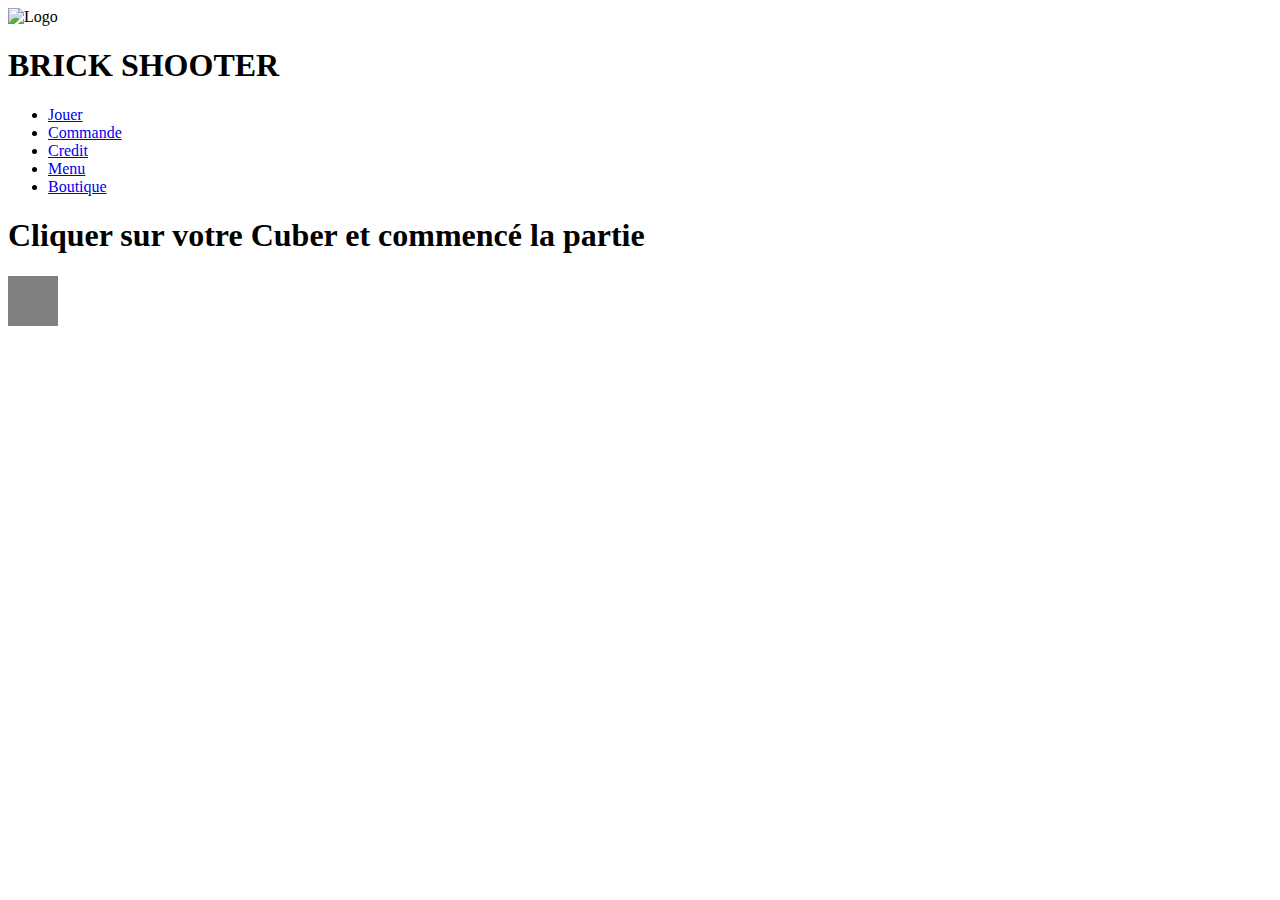
==== boutique.html @ f28826c4 "last version" ====
<!DOCTYPE html>
<html lang="en">
<head>
    <meta charset="UTF-8">
    <meta name="viewport" content="width=device-width, initial-scale=1.0">
    <link rel="stylesheet" href="css/style.css">
    <title>Document</title>
</head>
<script>
    console.log(document.cookie);
    let point = document.cookie.split('; ').find(row => row.startsWith('point')).split('=')[1];
    function white(){
        document.cookie = 'color='+0x000000;
    }
    function yellow(){
        document.cookie = 'color='+0xFFFF00;
    }
    function grey(){
        document.cookie = 'color='+0xAAAAAA;
    }
    function blue(){
        document.cookie = 'color='+0x0000FF;
    }
    function green(){
        document.cookie = 'color='+0x00FF00;
    }
</script>
<body>
    <header>
        <div id="titre_principal">
            <div id="logo">
                <img src="img/unnamed.png" alt="Logo" />
                <a href="index.html"  style="text-decoration:none;color: black;" ><h1>BRICK SHOOTER</h1>   </a>  
            </div>
        </div>
        
        <nav>
            <ul>
                <li><a href="index.html">Jouer</a></li>
                <li><a href="commande.html">Commande</a></li>
                <li><a href="credit.html">Credit</a></li>
                <li><a href="menu.html">Menu</a></li>
                <li><a href="boutique.html">Boutique</a></li>
            </ul>
        </nav>
    </header>
    <h1>Cliquer sur votre Cuber et commencé la partie</h1>
    <script>document.write("<h1>Point:"+point+"</h1>");</script>
    <script>
        document.write("<a onclick='white();' href='menu.html'><div style='background-color: grey;width:50px;height:50px;'></div></a><br>");
        if (point >= 10){
        document.write("<a onclick='grey();' href='menu.html'><div style='background-color: grey;width:50px;height:50px;'></div></a><br>");
        }
        if (point >= 100){
        document.write("<a onclick='blue();' href='menu.html'><div style='background-color: blue;width:50px;height:50px;'></div></a><br>");
        }
        if (point >= 500){
        document.write("<a onclick='green();' href='menu.html'><div style='background-color: green;width:50px;height:50px;'></div></a><br>");
        }
        if (point >= 1000){
        document.write("<a onclick='yellow();' href='menu.html'><div style='background-color: yellow;width:50px;height:50px;'></div></a>");
        }
    </script>
</body>
</html>
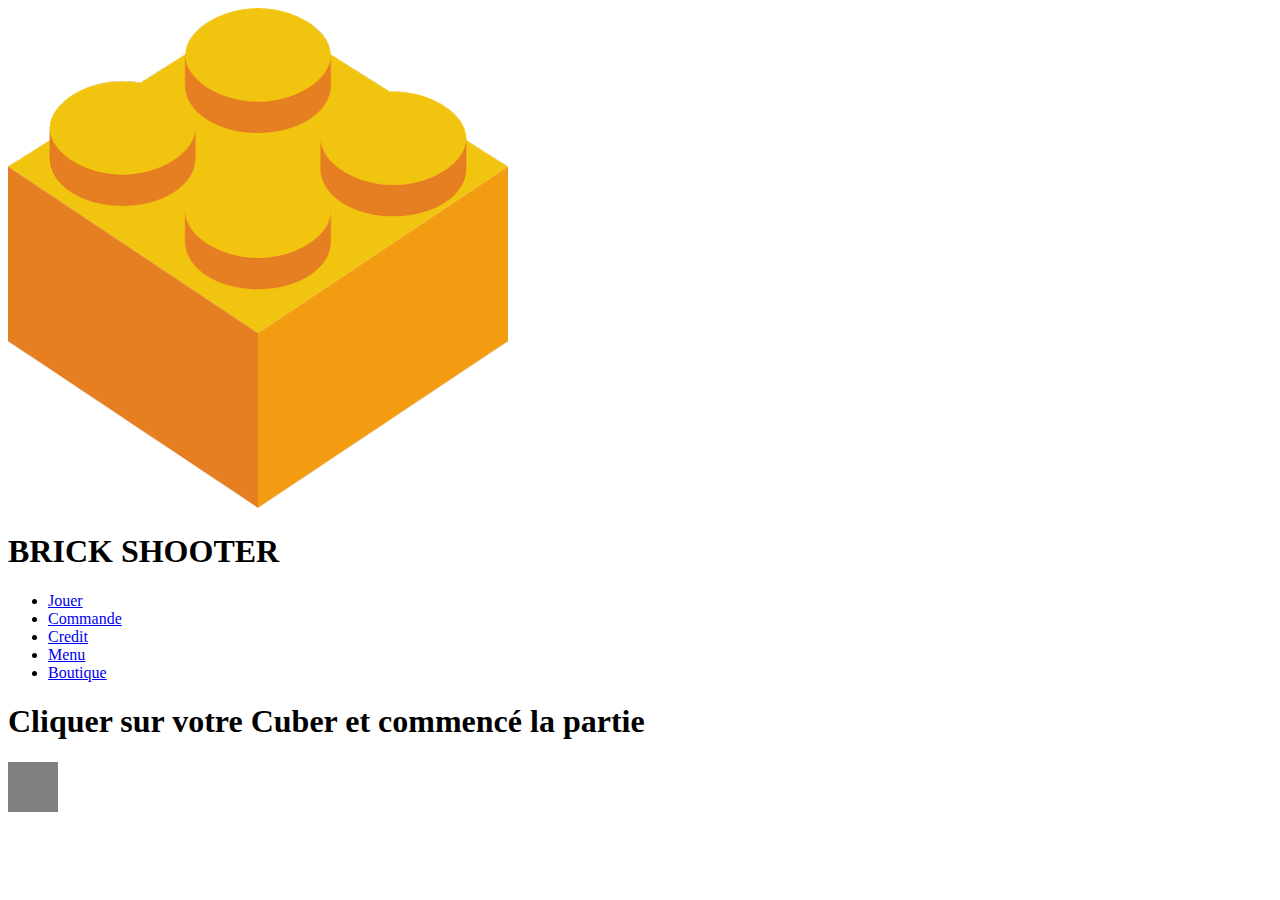
==== commit d040abfb: "last commit.1" ====
--- a/boutique.html
+++ b/boutique.html
@@ -3,12 +3,14 @@
 <head>
     <meta charset="UTF-8">
     <meta name="viewport" content="width=device-width, initial-scale=1.0">
-    <link rel="stylesheet" href="css/style.css">
+    <link rel="stylesheet" href="style.css">
     <title>Document</title>
 </head>
 <script>
     console.log(document.cookie);
+    
     let point = document.cookie.split('; ').find(row => row.startsWith('point')).split('=')[1];
+    
     function white(){
         document.cookie = 'color='+0x000000;
     }
@@ -29,7 +31,7 @@
     <header>
         <div id="titre_principal">
             <div id="logo">
-                <img src="img/unnamed.png" alt="Logo" />
+                <img src="unnamed.png" alt="Logo" />
                 <a href="index.html"  style="text-decoration:none;color: black;" ><h1>BRICK SHOOTER</h1>   </a>  
             </div>
         </div>
